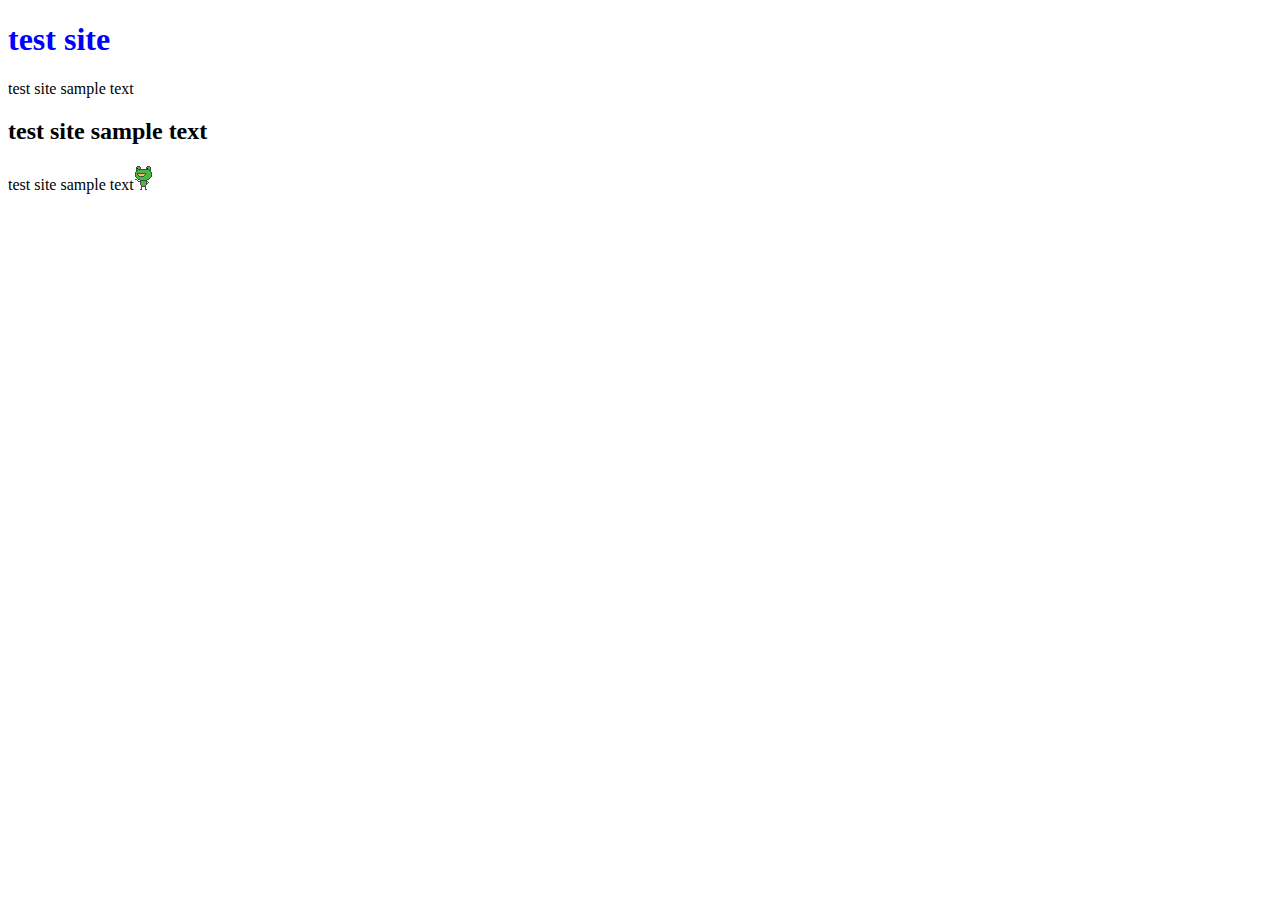
==== index.html @ bc470f72 "新規追加" ====
<!doctype html>
<html>
<head>
<meta charset="utf-8">
<title>test site</title>
<link rel="stylesheet" type="text/css" href="css/style.css" />
</head>

<body>

<h1>test site</h1>
<p>test site sample text</p>
<h2>test site sample text</h2>
<p>test site sample text<img src="img/kaeru01.gif"></p>

</body>
</html>
---- css/style.css ----
@charset "utf-8";


h1{
	color:blue;
}
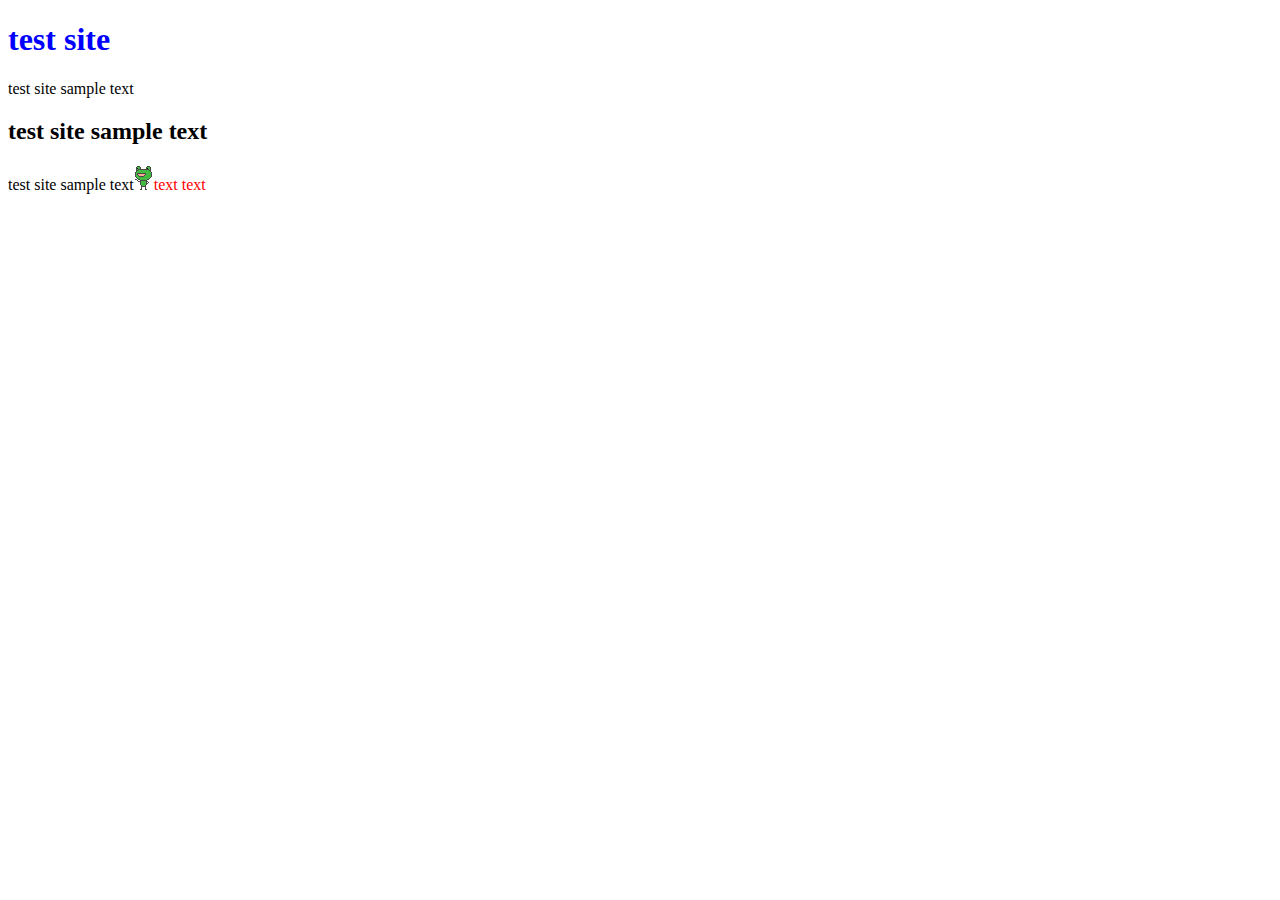
==== commit 0690a63a: "html、css微調整" ====
--- a/index.html
+++ b/index.html
@@ -11,7 +11,7 @@
 <h1>test site</h1>
 <p>test site sample text</p>
 <h2>test site sample text</h2>
-<p>test site sample text<img src="img/kaeru01.gif"></p>
+<p>test site sample text<img src="img/kaeru01.gif"><span class="textColorRed">text text</span></p>
 
 </body>
 </html>
--- a/css/style.css
+++ b/css/style.css
@@ -5,3 +5,8 @@
 	color:blue;
 }
 
+
+.textColorRed{
+	color:red;
+}
+
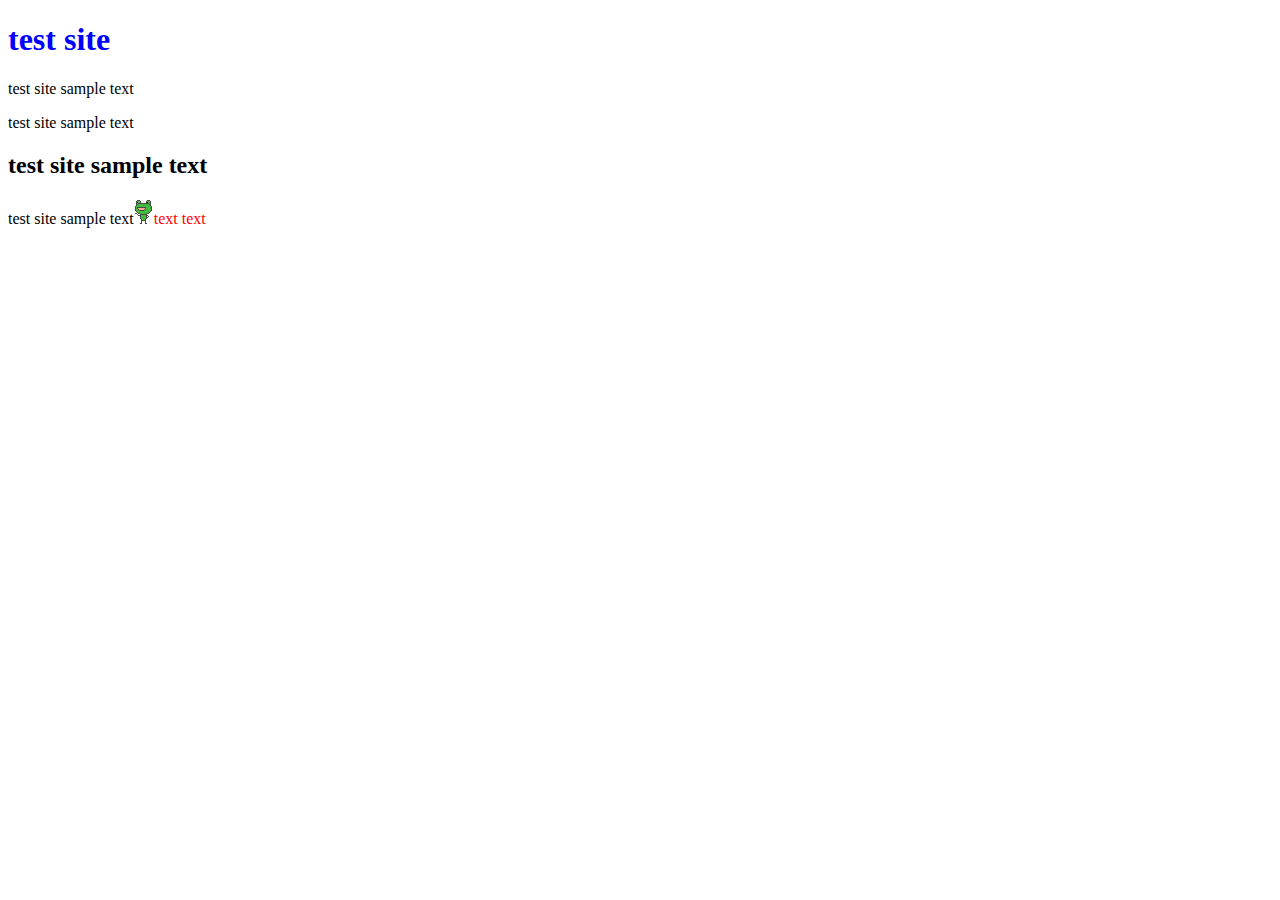
==== commit e9c85fb0: "テキスト変更" ====
--- a/index.html
+++ b/index.html
@@ -10,6 +10,7 @@
 
 <h1>test site</h1>
 <p>test site sample text</p>
+<p>test site sample text</p>
 <h2>test site sample text</h2>
 <p>test site sample text<img src="img/kaeru01.gif"><span class="textColorRed">text text</span></p>
 
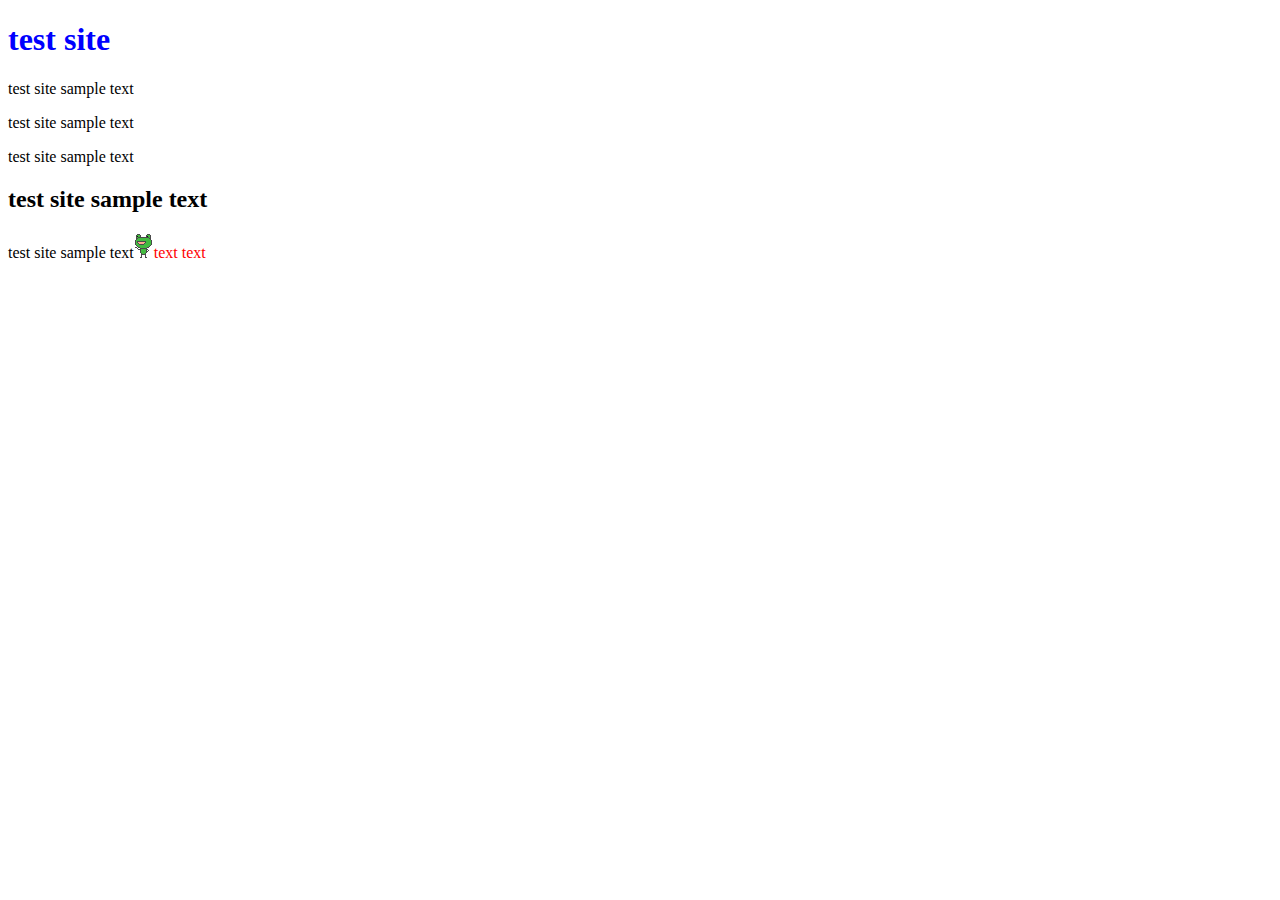
==== commit 20e266be: "テキスト変更2" ====
--- a/index.html
+++ b/index.html
@@ -11,6 +11,7 @@
 <h1>test site</h1>
 <p>test site sample text</p>
 <p>test site sample text</p>
+<p>test site sample text</p>
 <h2>test site sample text</h2>
 <p>test site sample text<img src="img/kaeru01.gif"><span class="textColorRed">text text</span></p>
 
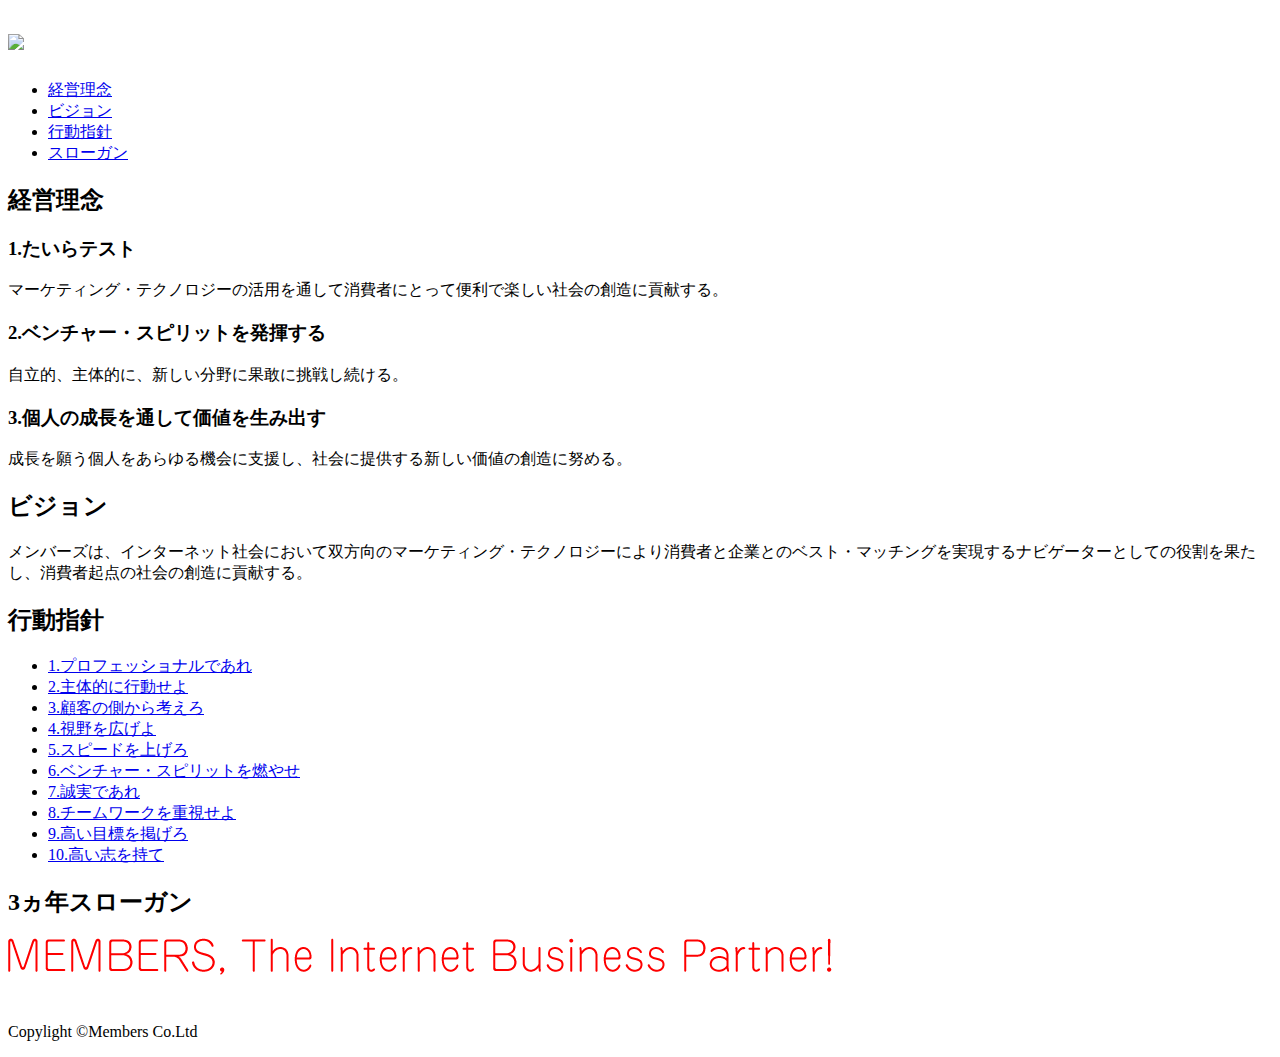
==== commit 522633b4: "Merge eb08ba5f39b056dc5ccf0507835b016dc7a78c36 into 2b24c11cea7bfb34889db192f981e23b8c2ee70f" ====
--- a/index.html
+++ b/index.html
@@ -1,19 +1,120 @@
 <!doctype html>
-<html>
+<html lang="ja">
 <head>
 <meta charset="utf-8">
-<title>test site</title>
-<link rel="stylesheet" type="text/css" href="css/style.css" />
+<meta name="viewport" content="width=device-width,initial-scale=1.0" />
+<title>MEMBERS WAY</title>
+<link rel="stylesheet" href="css/style.css">
+<script src="http://code.jquery.com/jquery-1.11.0.min.js"></script>
+<script src="js/main.js"></script>
 </head>
-
 <body>
 
-<h1>test site</h1>
-<p>test site sample text</p>
-<p>test site sample text</p>
-<p>test site sample text</p>
-<h2>test site sample text</h2>
-<p>test site sample text<img src="img/kaeru01.gif"><span class="textColorRed">text text</span></p>
+<header>
+  <div class="wrap">
+    <h1><a href="#"><img src="img/logo.png"></a></h1>
+  </div>
+</header>
+
+<div id="nav_list">
+  <nav class="wrap">
+    <ul>
+      <li><a href="#politics">経営理念</a></li>
+      <li><a href="#vision">ビジョン</a></li>
+      <li><a href="#action">行動指針</a></li>
+      <li><a href="#slogan">スローガン</a></li>
+    </ul>
+  </nav>
+</div>
+
+<div class="wrap">
+  <div id="content">
+    <div id="politics">
+      <h2>経営理念</h2>
+      <div id="idea_1">
+        <h3>1.たいらテスト</h3>
+        <p>マーケティング・テクノロジーの活用を通して消費者にとって便利で楽しい社会の創造に貢献する。</p>
+      </div>
+      <div id="idea_2">
+        <h3>2.ベンチャー・スピリットを発揮する</h3>
+        <p>自立的、主体的に、新しい分野に果敢に挑戦し続ける。</p>
+      </div>
+      <div id="idea_3">
+        <h3>3.個人の成長を通して価値を生み出す</h3>
+        <p>成長を願う個人をあらゆる機会に支援し、社会に提供する新しい価値の創造に努める。</p>
+      </div>
+    </div>
+    <div id="vision">
+      <h2>ビジョン</h2>
+      <p>メンバーズは、インターネット社会において双方向のマーケティング・テクノロジーにより消費者と企業とのベスト・マッチングを実現するナビゲーターとしての役割を果たし、消費者起点の社会の創造に貢献する。</p>
+    </div>
+    <div id="action">
+      <h2>行動指針</h2>
+      <div id="agenda_list">
+<!--         <div id="professional" class="action">
+          <h3>1.プロフェッショナルであれ</h3>
+          <p>高い能力と強い責任感を持ち、常にベストの成果を目指すプロフェッショナルであれ。</p>
+        </div>
+        <div id="subjective" class="action">
+          <h3>2.主体的に行動せよ</h3>
+          <p>困難にも決して逃げず、自ら考え、責任を引受け、正面から臨めば必ず道は開ける。</p>
+        </div>
+        <div id="client" class="action">
+          <h3>3.顧客の側から考えろ</h3>
+          <p>顧客の成長、顧客の利益の中にこそ我々の成長や利益はある。常に顧客の側から考えよ。</p>
+        </div>
+        <div id="scope" class="action">
+          <h3>4.視野を広げよ</h3>
+          <p>広く高い視野を持って仕事に取り組め。 大局的な判断がより大きな成果をもたらす。</p>
+        </div>
+        <div id="speed" class="action">
+          <h3>5.スピードを上げろ</h3>
+          <p>高い成果をより短時間で取り組むことが次の飛躍につながる。時間は資源であり、スピードは価値である。</p>
+        </div>
+        <div id="venture" class="action">
+          <h3>6.ベンチャー・スピリットを燃やせ</h3>
+          <p>新しいこと、困難なことに果敢に挑戦する者こそより大きな成果と成長を獲得できる。メンバーズはベンチャー・スピリットを持った集団である。</p>
+        </div>
+        <div id="sincerity" class="action">
+          <h3>7.誠実であれ</h3>
+          <p>自らに、仲間に、顧客に、社会に対して正直に向き合い、力をつくせ。 その誠意が信頼を築く。</p>
+        </div>
+        <div id="teamwork" class="action">
+          <h3>8.チームワークを重視せよ</h3>
+          <p>個人が集まりチームができ、チームが動いて事業が生まれる。チームプレイの積み重ねが優れた事業を創りだす。</p>
+        </div>
+        <div id="target" class="action">
+          <h3>9.高い目標を掲げろ</h3>
+          <p>人から設定されるのではなく、自ら高い目標を掲げ挑戦しろ。十分な準備をもってすれば必ず達成できる。</p>
+        </div>
+        <div id="motive" class="action">
+          <h3>10.高い志を持て</h3>
+          <p>高い志を抱き、社会に向き合い日々の仕事に邁進すれば、あなたの成長は加速する。</p>
+        </div> --> 
+     </div>
+      <ul id="agenda_button">
+        <li><a href="#professional">1.プロフェッショナルであれ</a></li>
+        <li><a href="#subjective">2.主体的に行動せよ</a></li>
+        <li><a href="#client">3.顧客の側から考えろ</a></li>
+        <li><a href="#scope">4.視野を広げよ</a></li>
+        <li><a href="#speed">5.スピードを上げろ</a></li>
+        <li><a href="#venture">6.ベンチャー・スピリットを燃やせ</a></li>
+        <li><a href="#sincerity">7.誠実であれ</a></li>
+        <li><a href="#teamwork">8.チームワークを重視せよ</a></li>
+        <li><a href="#target">9.高い目標を掲げろ</a></li>
+        <li><a href="#motive">10.高い志を持て</a></li>
+      </ul>
+    </div>
+    <div id="slogan">
+      <h2>3ヵ年スローガン</h2>
+      <p><img src="img/slogan.png"></p>
+    </div>
+  </div>
+</div>
+
+<footer>
+  <p>Copylight &copy;Members Co.Ltd</p>
+</footer>
 
 </body>
-</html>
+</html>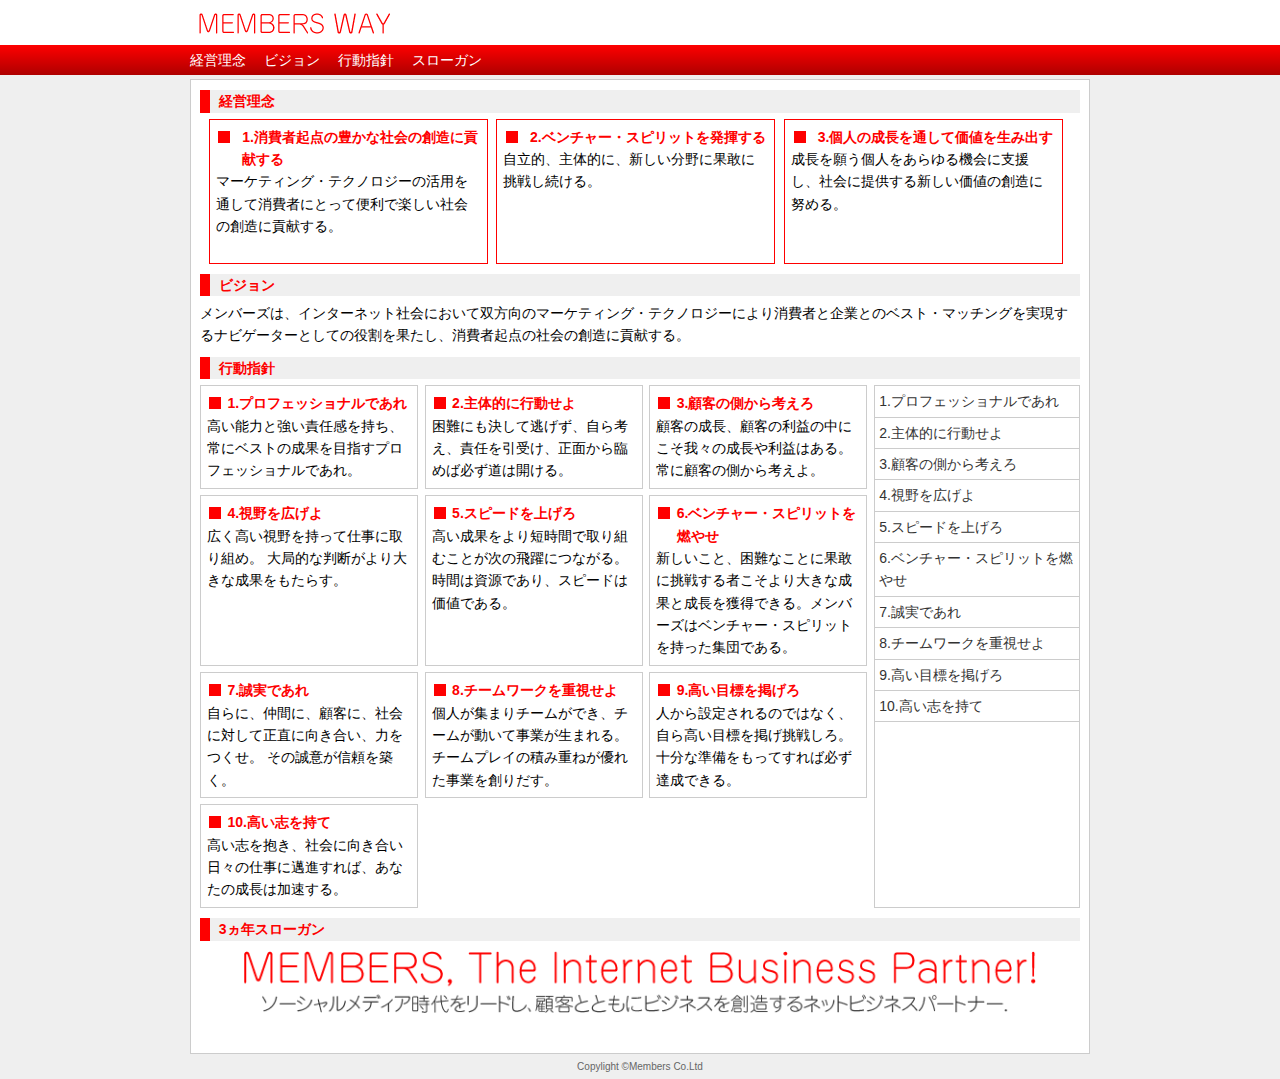
==== commit 2b24c11c: "模擬演習用データ投入" ====
--- a/index.html
+++ b/index.html
@@ -32,7 +32,7 @@
     <div id="politics">
       <h2>経営理念</h2>
       <div id="idea_1">
-        <h3>1.たいらテスト</h3>
+        <h3>1.消費者起点の豊かな社会の創造に貢献する</h3>
         <p>マーケティング・テクノロジーの活用を通して消費者にとって便利で楽しい社会の創造に貢献する。</p>
       </div>
       <div id="idea_2">
--- a/css/style.css
+++ b/css/style.css
@@ -1,12 +1,187 @@
 @charset "utf-8";
-
-
-h1{
-	color:blue;
+/* CSS Document */
+*{
+  margin:0;
+  padding:0;
+}
+img{
+  border:none;
+  vertical-align:middle;
+}
+a{
+  text-decoration:none;
+}
+ul,
+ol{
+  list-style:none;
+}
+html{
+  font-size:62.5%;
+}
+body{
+  font-family:"ヒラギノ角ゴ Pro W3", "Hiragino Kaku Gothic Pro", "メイリオ", Meiryo, Osaka, "ＭＳ Ｐゴシック", "MS PGothic", sans-serif;
+  line-height:1.6;
+  font-size:1.4rem;
+  background-color:#EFEFEF;
 }
 
-
-.textColorRed{
-	color:red;
+.wrap{
+  margin:0 auto;
+  width:100%;
+  max-width:900px;
+  background-color:#FFFFFF;
 }
 
+header{
+  background-color:#FFFFFF;
+}
+h1{
+  padding-left:1%;
+}
+
+#nav_list,
+nav{
+  overflow:hidden;
+  filter: progid:DXImageTransform.Microsoft.gradient(startColorstr = '#fe0000', endColorstr = '#ae0000');
+  -ms-filter: "progid:DXImageTransform.Microsoft.gradient(startColorstr = '#fe0000', endColorstr = '#ae0000')";
+  background-image: -moz-linear-gradient(top, #fe0000, #ae0000);
+  background-image: -ms-linear-gradient(top, #fe0000, #ae0000);
+  background-image: -o-linear-gradient(top, #fe0000, #ae0000);
+  background-image: -webkit-gradient(linear, center top, center bottom, from(#fe0000), to(#ae0000));
+  background-image: -webkit-linear-gradient(top, #fe0000, #ae0000);
+  background-image: linear-gradient(top, #fe0000, #ae0000);
+}
+nav{
+  padding:4px 2%;
+}
+nav li{
+  float:left;
+  width:auto;
+  margin-right:2%;
+}
+nav a{
+  color:#FFFFFF;
+}
+
+#content{
+  padding:0 1% 10px 1%;
+  border:1px solid #CCCCCC;
+  margin-top:4px;
+}
+h2{
+  border-left:10px solid #FE0000;
+  padding-left:1%;
+  color:#FE0000;
+  font-size:1.4rem;
+  overflow:hidden;
+  background-color:#EFEFEF;
+  margin:10px 0 6px 0;
+}
+h3{
+  position: relative;
+  padding-left:10%;
+  color: #FE0000;
+  font-size: 1.4rem;
+}
+h3:before {
+  position: absolute;
+  top: 5px;
+  left: 1%;
+  width: 12px;
+  height: 12px;
+  background: #FE0000;
+  content: "";
+}
+#politics div{
+  border:1px solid #FE0000;
+  float:left;
+  width:30.1%;
+  height:131px;
+  margin:0 0 10px 1%;
+  padding:6px;
+}
+#vision{
+  clear:both;
+}
+#agenda_list{
+  width:76%;
+  float:left;
+  overflow:hidden;
+  margin-bottom:4px;
+}
+#agenda_list div{
+  border:1px solid #CCCCCC;
+  box-sizing:border-box;
+  width:32.6%;
+  float:left;
+  margin:0 1% 6px 0;
+  padding:6px 0.9%;
+  overflow:hidden;
+}
+#agenda_list div:nth-child(3n){
+  margin-right:0;
+}
+#agenda_button{
+  width:23.4%;
+  float:right;
+  border:1px solid #CCCCCC;
+  box-sizing:border-box;
+}
+#agenda_button li{
+  border-bottom:1px solid #CCCCCC;
+  box-sizing:border-box;
+}
+#agenda_button li a{
+  color:#333333;
+  display:block;
+  padding:4px 2%;
+}
+#slogan{
+  clear:both;
+}
+#slogan p{
+  text-align:center;
+  margin:10px 0 30px 0;
+}
+#slogan img{
+  width: 90%;
+}
+
+footer{
+  text-align:center;
+  color:#666666;
+  font-size:1rem;
+  padding:5px 0;
+}
+
+@media screen and (max-width: 640px) {
+body{
+  line-height:1.6;
+  font-size:1.4rem;
+}
+h1{
+text-align:center;
+}
+#politics div{
+  float:none;
+  width:94%;
+  height:auto;
+}
+#agenda_list{
+  width:100%;
+}
+#agenda_list div{
+  width:49%;
+  margin:0 1% 6px 0;
+  padding:6px 0.9%;
+}
+#agenda_list div:nth-child(2n){
+  margin-right:0;
+}
+#agenda_list div:nth-child(3n){
+  margin-right:1%;
+}
+#agenda_button{
+  display:none;
+}
+}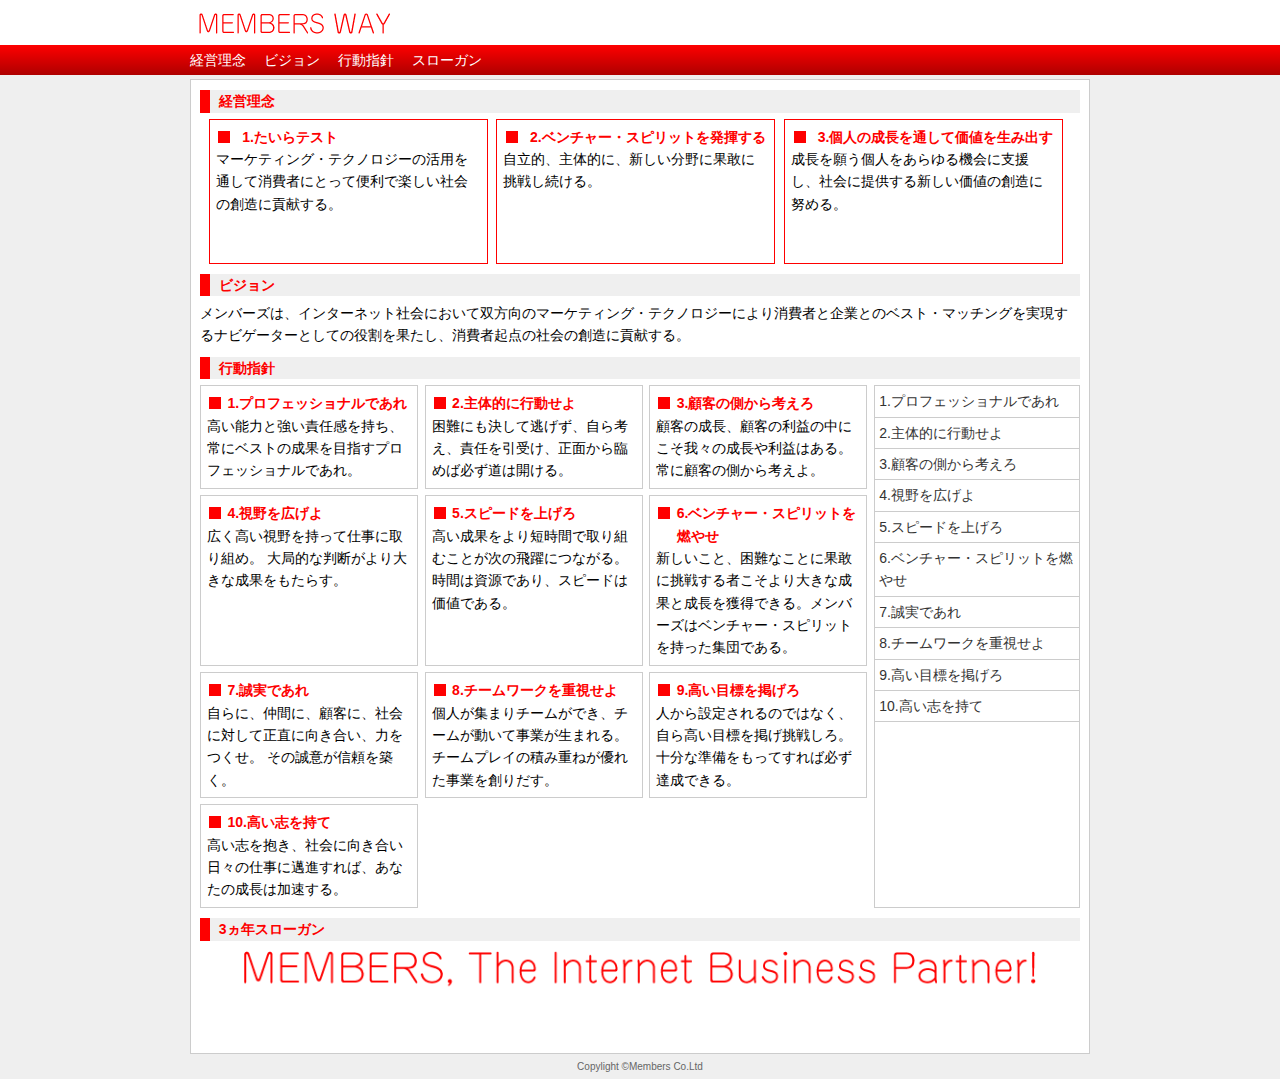
==== commit eb08ba5f: "h3の1の文言修正" ====
--- a/index.html
+++ b/index.html
@@ -32,7 +32,7 @@
     <div id="politics">
       <h2>経営理念</h2>
       <div id="idea_1">
-        <h3>1.消費者起点の豊かな社会の創造に貢献する</h3>
+        <h3>1.たいらテスト</h3>
         <p>マーケティング・テクノロジーの活用を通して消費者にとって便利で楽しい社会の創造に貢献する。</p>
       </div>
       <div id="idea_2">
